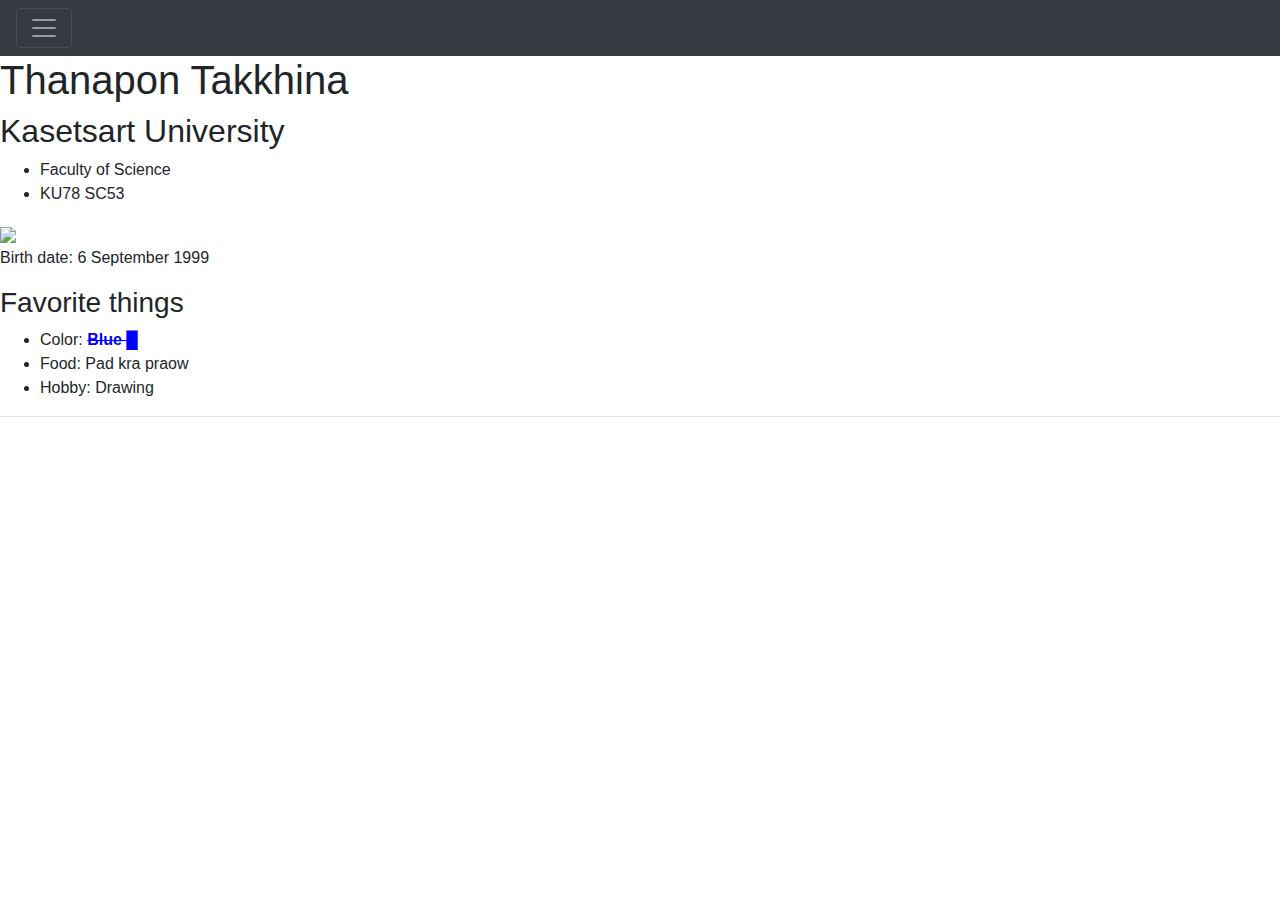
==== index.html @ 91792bfc "add index.html" ====
<!DOCTYPE html>
<html>

<head>
    <meta charset="utf-8" />
    <meta http-equiv="X-UA-Compatible" content="IE=edge">
    <title>My Profile</title>
    <meta name="viewport" content="width=device-width, initial-scale=1">
    <link rel="stylesheet" href="https://stackpath.bootstrapcdn.com/bootstrap/4.3.1/css/bootstrap.min.css" integrity="sha384-ggOyR0iXCbMQv3Xipma34MD+dH/1fQ784/j6cY/iJTQUOhcWr7x9JvoRxT2MZw1T"
        crossorigin="anonymous">
    <script src="main.js"></script>
</head>

<body>
    <div class="pos-f-t">
        <div class="collapse" id="navbarToggleExternalContent">
            <div class="bg-dark p-4">
                <h5 class="text-white h4">Menu</h5>
                <li class="nav-item">
                    <a class="nav-link my-0" href="#" style= color:white>Home</a>
                </li>
                <li class="nav-item">
                    <a class="nav-link" href="#" style= color:white>About Me</a>
                </li>
                <li class="nav-item">
                    <a class="nav-link" href="#" style= color:white>My works</a>
                </li>
                <li class="nav-item">
                    <a class="nav-link" href="#" style= color:white>Contact</a>
                </li>
            </div>
        </div>
        <nav class="navbar sticky-top navbar-dark bg-dark">
            <button class="navbar-toggler" type="button" data-toggle="collapse" data-target="#navbarToggleExternalContent" aria-controls="navbarToggleExternalContent"
                aria-expanded="false" aria-label="Toggle navigation">
                <span class="navbar-toggler-icon"></span>
            </button>
        </nav>
    </div>
    <div id="name">
        <h1> Thanapon Takkhina</h1>
        <h2> Kasetsart University </h2>
    </div>
    <ul>
        <li> Faculty of Science </li>
        <li> KU78 SC53 </li>
    </ul>
    <div>
        <img src="http://www.catdumb.com/wp-content/uploads/2016/09/2-14.gif" />
        <p id="Birth"> Birth date: 6 September 1999</p>
    </div>
    <div id="fav">
        <h3> Favorite things </h3>
        <ul>
            <li> Color:
                <span style="color: blue">
                    <del>
                        <b>Blue █</b>
                    </del>
                </span>
            </li>
            <li> Food: Pad kra praow </li>
            <li> Hobby: Drawing</li>
        </ul>
    </div>
    <hr />
    <script src="https://code.jquery.com/jquery-3.3.1.slim.min.js" integrity="sha384-q8i/X+965DzO0rT7abK41JStQIAqVgRVzpbzo5smXKp4YfRvH+8abtTE1Pi6jizo"
        crossorigin="anonymous"></script>
    <script src="https://cdnjs.cloudflare.com/ajax/libs/popper.js/1.14.7/umd/popper.min.js" integrity="sha384-UO2eT0CpHqdSJQ6hJty5KVphtPhzWj9WO1clHTMGa3JDZwrnQq4sF86dIHNDz0W1"
        crossorigin="anonymous"></script>
    <script src="https://stackpath.bootstrapcdn.com/bootstrap/4.3.1/js/bootstrap.min.js" integrity="sha384-JjSmVgyd0p3pXB1rRibZUAYoIIy6OrQ6VrjIEaFf/nJGzIxFDsf4x0xIM+B07jRM"
        crossorigin="anonymous"></script>
</body>

</html>
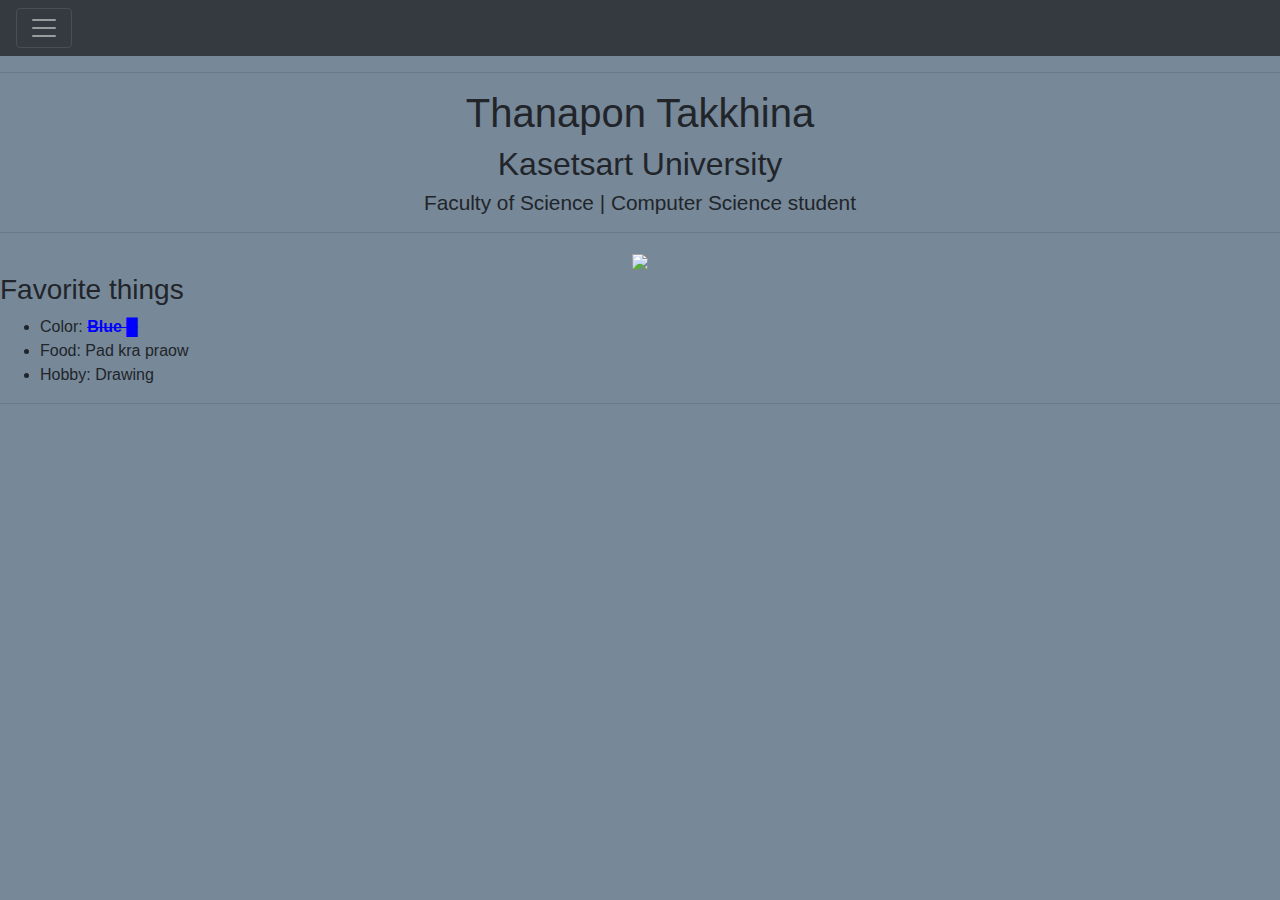
==== commit f30891f9: "update index.html" ====
--- a/index.html
+++ b/index.html
@@ -11,23 +11,15 @@
     <script src="main.js"></script>
 </head>
 
-<body>
+<body style="background-color: lightslategray">
     <div class="pos-f-t">
         <div class="collapse" id="navbarToggleExternalContent">
-            <div class="bg-dark p-4">
-                <h5 class="text-white h4">Menu</h5>
-                <li class="nav-item">
-                    <a class="nav-link my-0" href="#" style= color:white>Home</a>
-                </li>
-                <li class="nav-item">
-                    <a class="nav-link" href="#" style= color:white>About Me</a>
-                </li>
-                <li class="nav-item">
-                    <a class="nav-link" href="#" style= color:white>My works</a>
-                </li>
-                <li class="nav-item">
-                    <a class="nav-link" href="#" style= color:white>Contact</a>
-                </li>
+            <div class="bg-secondary p-4">
+                <h5 class="text-white h4" style= "font-size: 270%"><b>Menu</b></h5>
+                    <a class="nav-item" href="#" style= "color:white; margin-right: 20px"><b>Home</b></a><br>
+                    <a class="nav-item" href="#" style= "color:white"><b>About me</b></a><br>
+                    <a class="nav-item" href="#" style= "color:white"><b>My works</b></a><br>
+                    <a class="nav-item" href="#" style= "color:white"><b>Contact</b></a>
             </div>
         </div>
         <nav class="navbar sticky-top navbar-dark bg-dark">
@@ -37,17 +29,15 @@
             </button>
         </nav>
     </div>
+    <hr />
     <div id="name">
-        <h1> Thanapon Takkhina</h1>
-        <h2> Kasetsart University </h2>
+        <h1><center>Thanapon Takkhina</center></h1>
+        <h2><center>Kasetsart University</center></h2>
+        <h3 style="font-size: 130%"><center>Faculty of Science | Computer Science student</center></h3>
     </div>
-    <ul>
-        <li> Faculty of Science </li>
-        <li> KU78 SC53 </li>
-    </ul>
+    <hr />
     <div>
-        <img src="http://www.catdumb.com/wp-content/uploads/2016/09/2-14.gif" />
-        <p id="Birth"> Birth date: 6 September 1999</p>
+        <center /><img src="http://www.catdumb.com/wp-content/uploads/2016/09/2-14.gif" />
     </div>
     <div id="fav">
         <h3> Favorite things </h3>
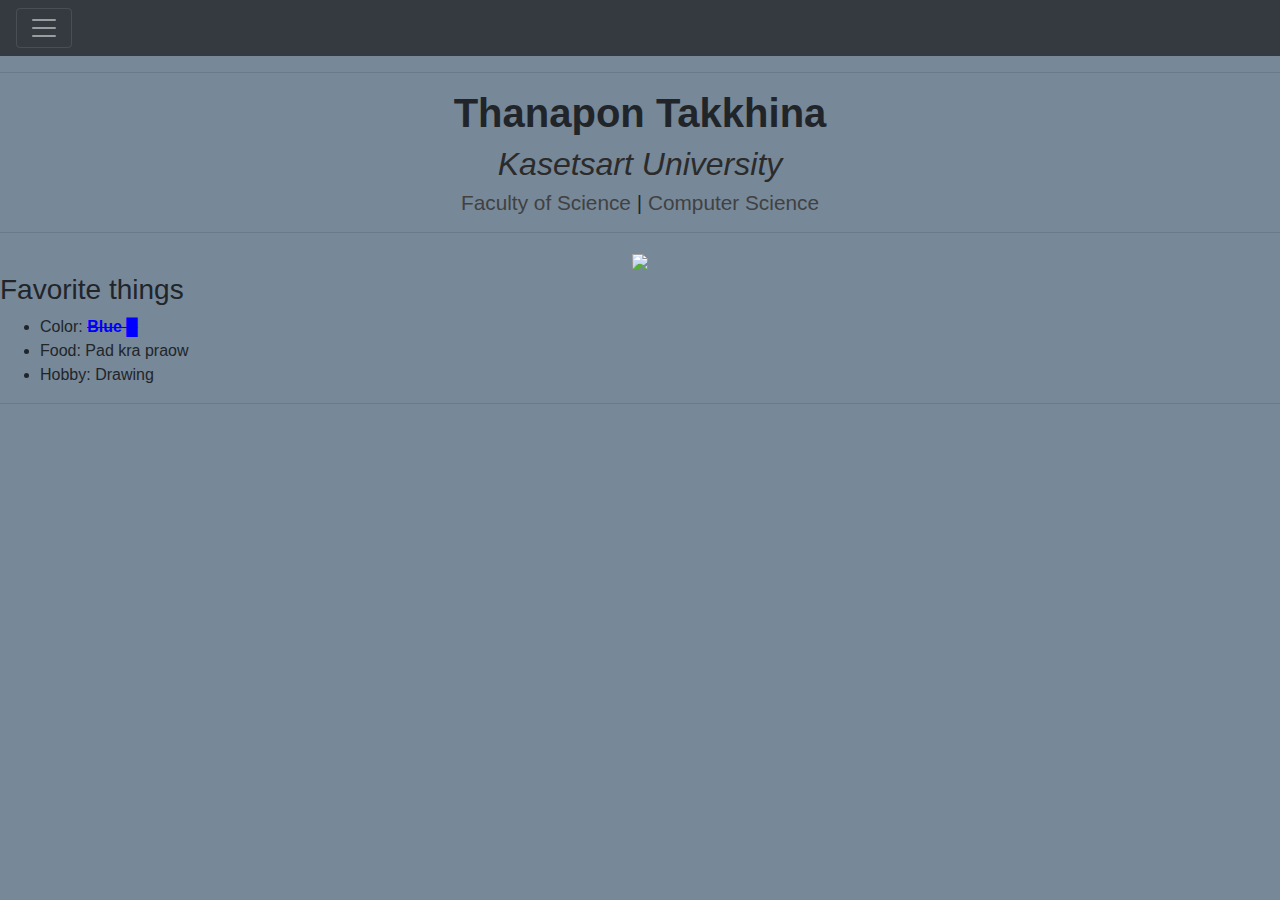
==== commit d54699e8: "update index.html" ====
--- a/index.html
+++ b/index.html
@@ -31,9 +31,9 @@
     </div>
     <hr />
     <div id="name">
-        <h1><center>Thanapon Takkhina</center></h1>
-        <h2><center>Kasetsart University</center></h2>
-        <h3 style="font-size: 130%"><center>Faculty of Science | Computer Science student</center></h3>
+        <h1><center><b>Thanapon Takkhina</b></center></h1>
+        <h2><center><a href="https://www.ku.ac.th" style="color:rgb(43, 43, 43)"><i>Kasetsart University</i></a></center></h2>
+        <h3 style="font-size: 130%"><center><a href="https://www.sci.ku.ac.th" style="color:rgb(65, 65, 65)">Faculty of Science</a> | <a href="http://www.cs.sci.ku.ac.th" style="color:rgb(65, 65, 65)">Computer Science</a></center></h3>
     </div>
     <hr />
     <div>
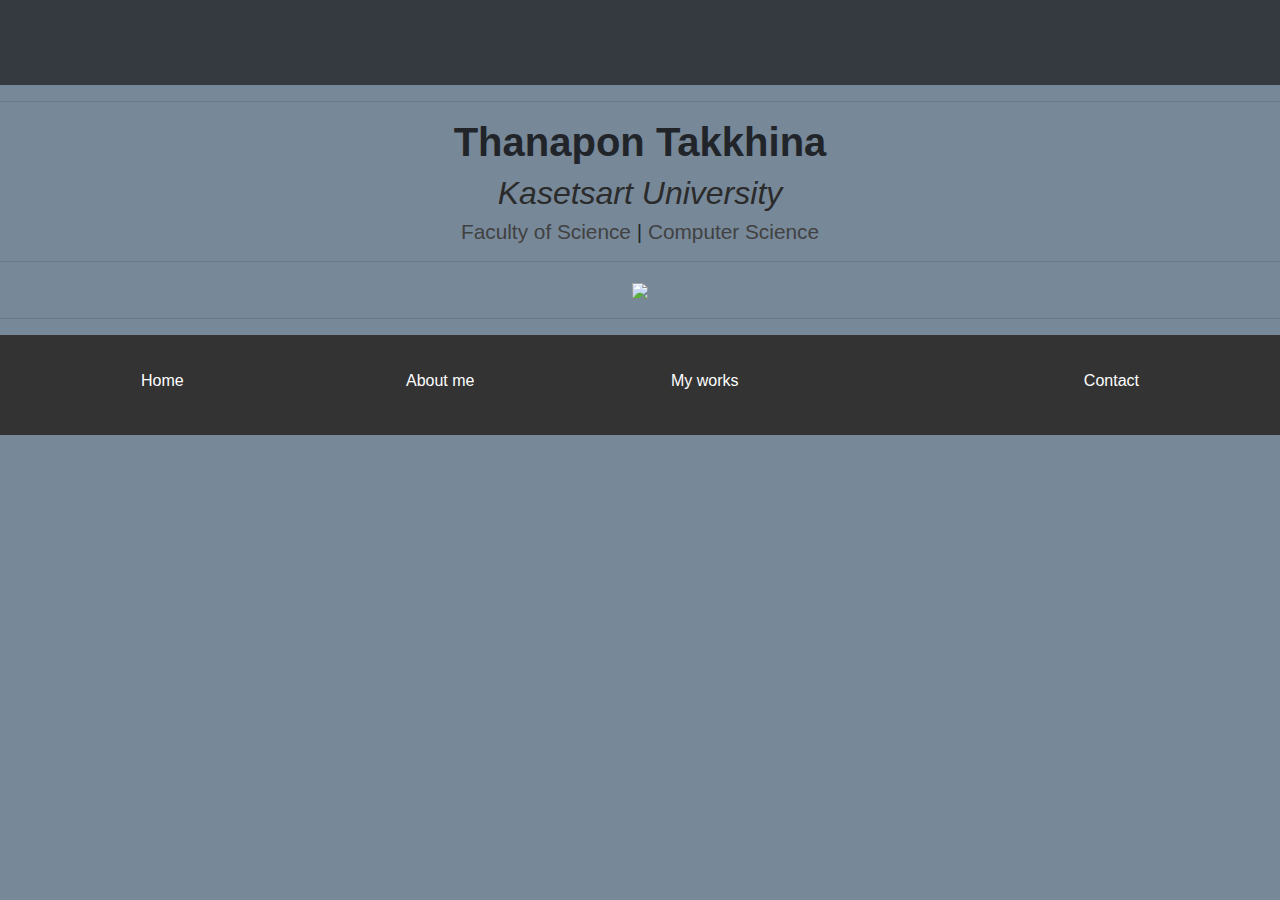
==== commit 8a486529: "update index and new about" ====
--- a/index.html
+++ b/index.html
@@ -10,50 +10,95 @@
         crossorigin="anonymous">
     <script src="main.js"></script>
 </head>
+<style>
+    ul {
+        list-style-type: none;
+        margin: 0;
+        padding: 0;
+        overflow: hidden;
+        background-color: #333;
+    }
+
+    li {
+        float: left;
+        border-right: 1px solid #bbb;
+    }
+
+    li:last-child {
+        border-right: none;
+    }
+
+    li a {
+        display: block;
+        color: white;
+        text-align: center;
+        padding: 14px 16px;
+        text-decoration: none;
+    }
+
+    li a:hover:not(.active) {
+        background-color: #111;
+    }
+</style>
+
 
 <body style="background-color: lightslategray">
-    <div class="pos-f-t">
-        <div class="collapse" id="navbarToggleExternalContent">
-            <div class="bg-secondary p-4">
-                <h5 class="text-white h4" style= "font-size: 270%"><b>Menu</b></h5>
-                    <a class="nav-item" href="#" style= "color:white; margin-right: 20px"><b>Home</b></a><br>
-                    <a class="nav-item" href="#" style= "color:white"><b>About me</b></a><br>
-                    <a class="nav-item" href="#" style= "color:white"><b>My works</b></a><br>
-                    <a class="nav-item" href="#" style= "color:white"><b>Contact</b></a>
-            </div>
-        </div>
-        <nav class="navbar sticky-top navbar-dark bg-dark">
-            <button class="navbar-toggler" type="button" data-toggle="collapse" data-target="#navbarToggleExternalContent" aria-controls="navbarToggleExternalContent"
-                aria-expanded="false" aria-label="Toggle navigation">
-                <span class="navbar-toggler-icon"></span>
-            </button>
-        </nav>
+    <div>
+        <p style="background-color: #343a40; height: 85px"> </p>
     </div>
     <hr />
     <div id="name">
-        <h1><center><b>Thanapon Takkhina</b></center></h1>
-        <h2><center><a href="https://www.ku.ac.th" style="color:rgb(43, 43, 43)"><i>Kasetsart University</i></a></center></h2>
-        <h3 style="font-size: 130%"><center><a href="https://www.sci.ku.ac.th" style="color:rgb(65, 65, 65)">Faculty of Science</a> | <a href="http://www.cs.sci.ku.ac.th" style="color:rgb(65, 65, 65)">Computer Science</a></center></h3>
+        <h1>
+            <center>
+                <b>Thanapon Takkhina</b>
+            </center>
+        </h1>
+        <h2>
+            <center>
+                <a href="https://www.ku.ac.th" style="color:rgb(43, 43, 43)">
+                    <i>Kasetsart University</i>
+                </a>
+            </center>
+        </h2>
+        <h3 style="font-size: 130%">
+            <center>
+                <a href="https://www.sci.ku.ac.th" style="color:rgb(65, 65, 65)">Faculty of Science</a> |
+                <a href="http://www.cs.sci.ku.ac.th" style="color:rgb(65, 65, 65)">Computer Science</a>
+            </center>
+        </h3>
     </div>
     <hr />
     <div>
-        <center /><img src="http://www.catdumb.com/wp-content/uploads/2016/09/2-14.gif" />
-    </div>
-    <div id="fav">
-        <h3> Favorite things </h3>
-        <ul>
-            <li> Color:
-                <span style="color: blue">
-                    <del>
-                        <b>Blue █</b>
-                    </del>
-                </span>
-            </li>
-            <li> Food: Pad kra praow </li>
-            <li> Hobby: Drawing</li>
-        </ul>
+        <center />
+        <img src="http://www.catdumb.com/wp-content/uploads/2016/09/2-14.gif" />
     </div>
     <hr />
+    <ul style="height: 100px">
+        <div class="container">
+            <div class="row" style="margin: 20px 25px 0px 25px">
+                <div class="col-sm-3">
+                    <li>
+                        <a href="#news">Home</a>
+                    </li>
+                </div>
+                <div class="col-sm-3">
+                    <li>
+                        <a href="#contact">About me</a>
+                    </li>
+                </div>
+                <div class="col-sm-3">
+                    <li>
+                        <a href="#contact">My works</a>
+                    </li>
+                </div>
+                <div class="col-sm">
+                    <li style="float:right">
+                        <a href="#about">Contact</a>
+                    </li>
+                </div>
+            </div>
+        </div>
+    </ul>
     <script src="https://code.jquery.com/jquery-3.3.1.slim.min.js" integrity="sha384-q8i/X+965DzO0rT7abK41JStQIAqVgRVzpbzo5smXKp4YfRvH+8abtTE1Pi6jizo"
         crossorigin="anonymous"></script>
     <script src="https://cdnjs.cloudflare.com/ajax/libs/popper.js/1.14.7/umd/popper.min.js" integrity="sha384-UO2eT0CpHqdSJQ6hJty5KVphtPhzWj9WO1clHTMGa3JDZwrnQq4sF86dIHNDz0W1"
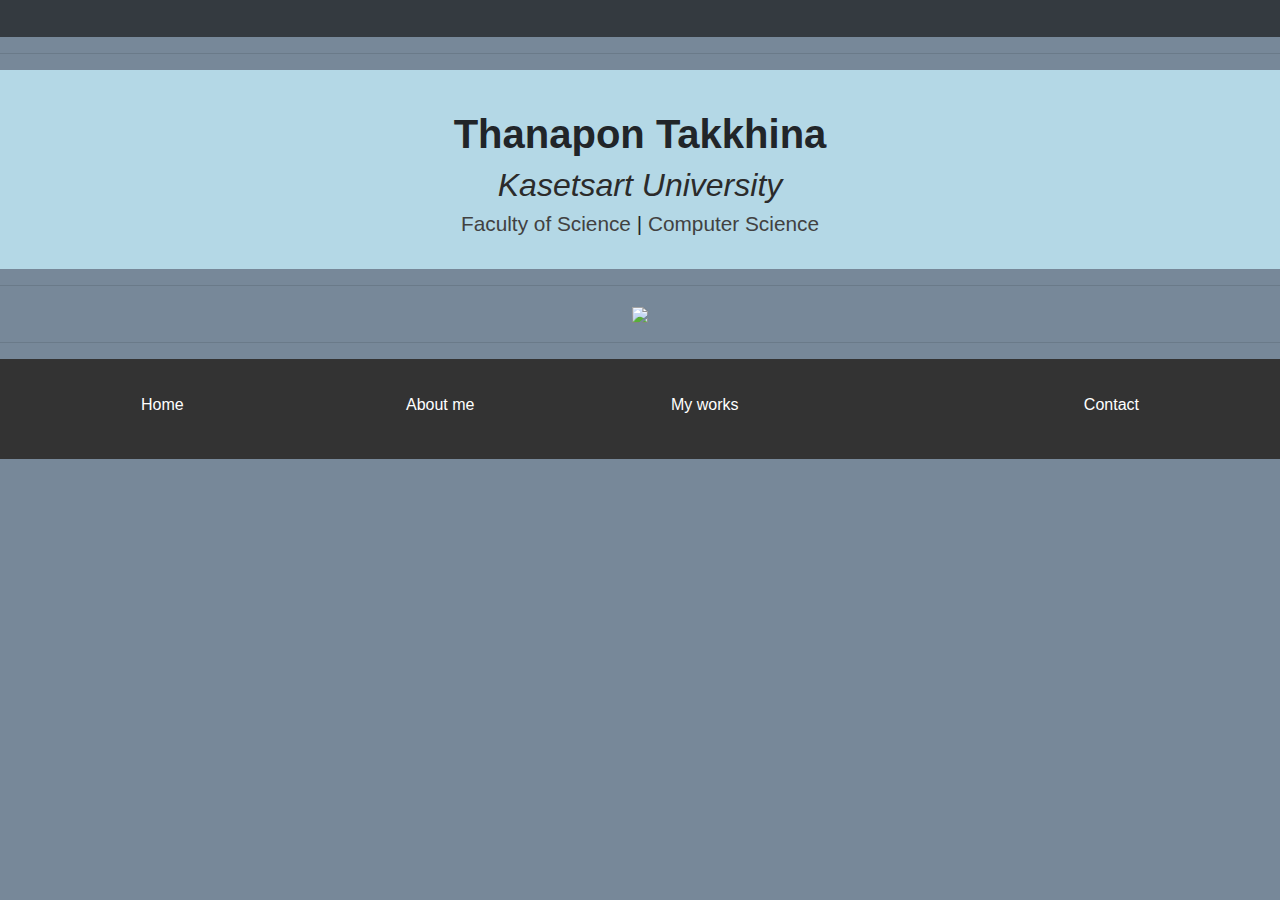
==== commit fb6c47d2: "Add files via upload" ====
--- a/index.html
+++ b/index.html
@@ -4,7 +4,7 @@
 <head>
     <meta charset="utf-8" />
     <meta http-equiv="X-UA-Compatible" content="IE=edge">
-    <title>My Profile</title>
+    <title>Home</title>
     <meta name="viewport" content="width=device-width, initial-scale=1">
     <link rel="stylesheet" href="https://stackpath.bootstrapcdn.com/bootstrap/4.3.1/css/bootstrap.min.css" integrity="sha384-ggOyR0iXCbMQv3Xipma34MD+dH/1fQ784/j6cY/iJTQUOhcWr7x9JvoRxT2MZw1T"
         crossorigin="anonymous">
@@ -44,10 +44,11 @@
 
 <body style="background-color: lightslategray">
     <div>
-        <p style="background-color: #343a40; height: 85px"> </p>
+        <p style="background-color: #343a40; height: 37px"> </p>
     </div>
-    <hr />
-    <div id="name">
+    <hr>
+    <div id="name" style="background-color: rgb(180, 216, 230)">
+        <p>&nbsp</p>
         <h1>
             <center>
                 <b>Thanapon Takkhina</b>
@@ -66,6 +67,7 @@
                 <a href="http://www.cs.sci.ku.ac.th" style="color:rgb(65, 65, 65)">Computer Science</a>
             </center>
         </h3>
+        <p>&nbsp</p>
     </div>
     <hr />
     <div>
